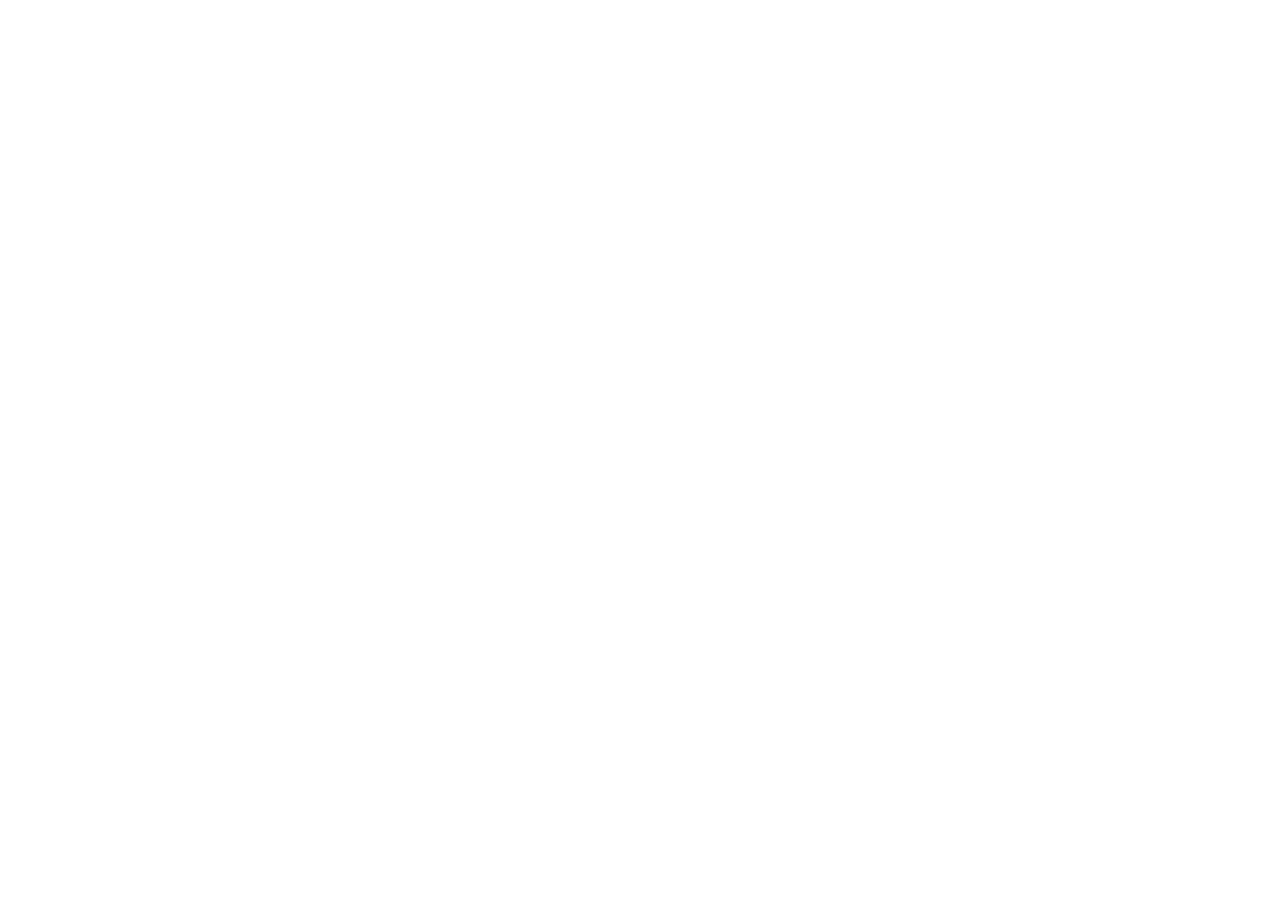
==== index.html @ 58761c64 "1 ( basic code )" ====
<!DOCTYPE html>
<html lang="en">
    <head>
        <meta charset="UTF-8">
        <meta http-equiv="X-UA-Compatible" content="IE=edge">
        <meta name="viewport" content="width=device-width, initial-scale=1.0">
        <title>Bolile Ereditate</title>
        <link rel="stylesheet" href="./assets/styles/style.css">
        <script src="./assets/scripts/script.js" defer></script>
    </head>
    <body>
        <header>

        </header>
        <main>

        </main>
        <footer>
            
        </footer>
    </body>
</html>
---- assets/styles/style.css ----
@import url("https://fonts.googleapis.com/css2?family=Poppins:wght@400;700&display=swap");
*, *::before, *::after {
  margin: 0;
  padding: 0;
  -webkit-box-sizing: inherit;
          box-sizing: inherit;
}

body {
  font-family: 'Poppins', sans-serif;
  font-size: 100%;
  -webkit-box-sizing: border-box;
          box-sizing: border-box;
  overflow-x: hidden;
}

.display-flex {
  display: -webkit-box !important;
  display: -ms-flexbox !important;
  display: flex !important;
}

.display-none {
  display: none !important;
}

.display-block {
  display: block !important;
}
/*# sourceMappingURL=style.css.map */
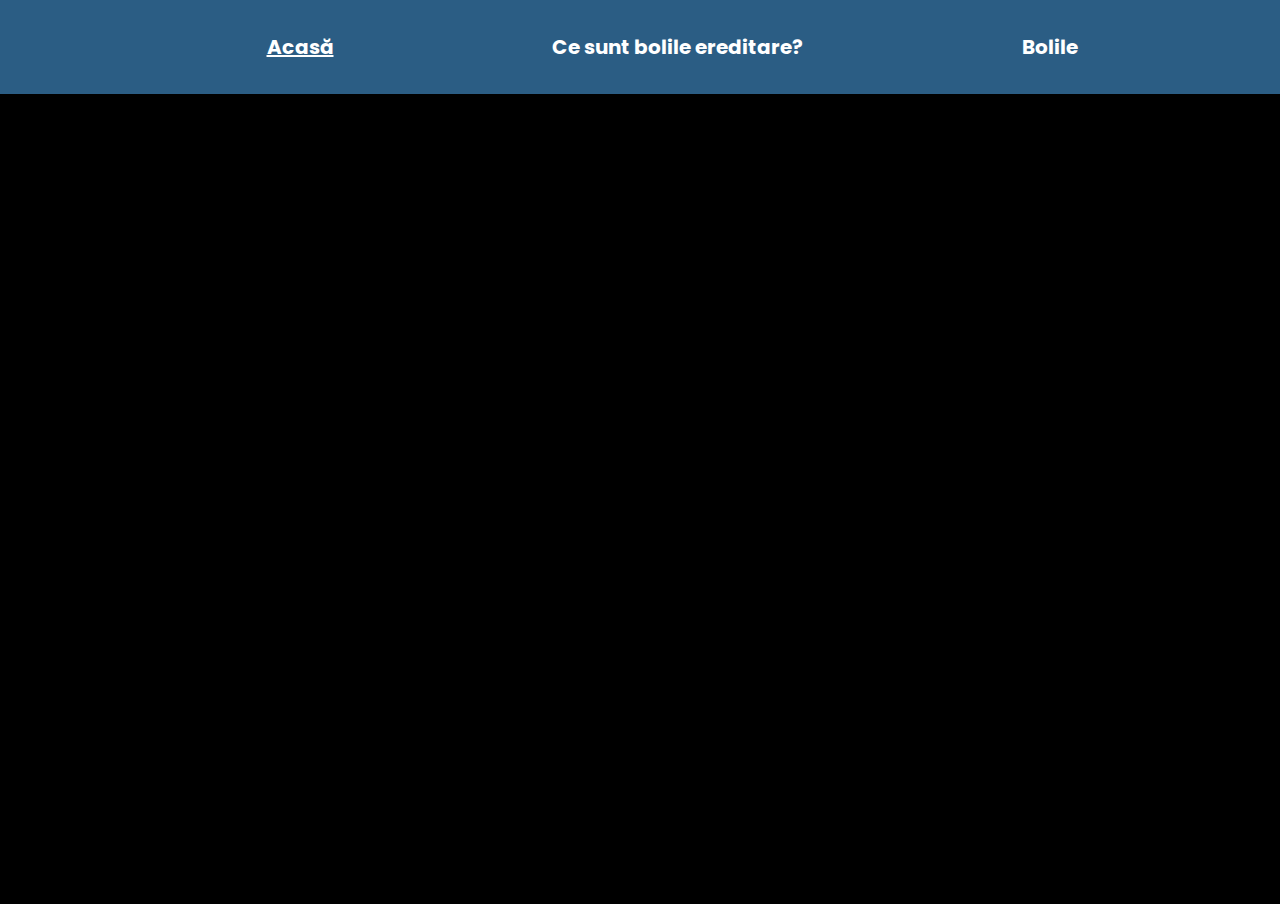
==== commit d45cafb6: "3 ( file reorganization )" ====
--- a/index.html
+++ b/index.html
@@ -4,16 +4,47 @@
         <meta charset="UTF-8">
         <meta http-equiv="X-UA-Compatible" content="IE=edge">
         <meta name="viewport" content="width=device-width, initial-scale=1.0">
-        <title>Bolile Ereditate</title>
-        <link rel="stylesheet" href="./assets/styles/style.css">
+        <title>Bolile Ereditare</title>
+        <link rel="apple-touch-icon" sizes="180x180" href="/apple-touch-icon.png">
+        <link rel="icon" type="image/png" sizes="32x32" href="/favicon-32x32.png">
+        <link rel="icon" type="image/png" sizes="16x16" href="/favicon-16x16.png">
+        <link rel="manifest" href="/site.webmanifest">
+        <link rel="stylesheet" href="./assets/styles/CSS/style.css">
+        <link rel="stylesheet" href="./assets/styles/CSS/index.css">
         <script src="./assets/scripts/script.js" defer></script>
+        <script src="./assets/scripts/index.js" defer></script>
     </head>
     <body>
         <header>
-
+            <nav id="header-nav">
+                <ul id="header-ul">
+                    <li>
+                        <a href="#" id="active-link">
+                            Acasă
+                        </a>
+                    </li>
+                    <li>
+                        <a href="cesunt.html">
+                            Ce sunt bolile ereditare?
+                        </a>
+                    </li>
+                    <li>
+                        <a href="bolile.html">
+                            Bolile
+                        </a>
+                    </li>
+                </ul>
+                <div class="burger-menu">
+                    <span class="burger-line"></span>
+                    <span class="burger-line"></span>
+                    <span class="burger-line"></span>
+                </div>
+            </nav>
         </header>
         <main>
-
+            <section id="video-section">
+                <video  id="my-video" src="./assets/images/Heart-beat.mp4" autoplay muted loop></video>
+            </section>
         </main>
         <footer>
             
--- a/assets/styles/CSS/style.css
+++ b/assets/styles/CSS/style.css
@@ -0,0 +1,161 @@
+@import url("https://fonts.googleapis.com/css2?family=Poppins:wght@400;700&display=swap");
+.display-flex {
+  display: -webkit-box !important;
+  display: -ms-flexbox !important;
+  display: flex !important;
+}
+
+.display-none {
+  display: none !important;
+}
+
+.display-block {
+  display: block !important;
+}
+
+.burger-change .burger-line:first-of-type {
+  -webkit-transform: rotate(45deg) translateY(0.5rem);
+          transform: rotate(45deg) translateY(0.5rem);
+}
+
+.burger-change .burger-line:nth-of-type(2) {
+  -webkit-transform: rotate(-45deg) translateY(-0.5rem);
+          transform: rotate(-45deg) translateY(-0.5rem);
+}
+
+.burger-change .burger-line:last-of-type {
+  display: none;
+}
+
+.translateX-0 {
+  -webkit-transform: translateX(0) !important;
+          transform: translateX(0) !important;
+}
+
+*, *::before, *::after {
+  margin: 0;
+  padding: 0;
+  -webkit-box-sizing: inherit;
+          box-sizing: inherit;
+  -webkit-tap-highlight-color: transparent;
+}
+
+body {
+  font-family: 'Poppins', sans-serif;
+  font-size: 100%;
+  -webkit-box-sizing: border-box;
+          box-sizing: border-box;
+  overflow-x: hidden;
+}
+
+#header-nav {
+  display: -webkit-box;
+  display: -ms-flexbox;
+  display: flex;
+  -webkit-box-pack: end;
+      -ms-flex-pack: end;
+          justify-content: flex-end;
+  padding: 2rem;
+  background: #2B5D84;
+}
+
+#header-nav #header-ul {
+  position: absolute;
+  display: none;
+  -webkit-box-orient: vertical;
+  -webkit-box-direction: normal;
+      -ms-flex-direction: column;
+          flex-direction: column;
+  -webkit-box-pack: center;
+      -ms-flex-pack: center;
+          justify-content: center;
+  gap: 4rem;
+  width: 100%;
+  height: 100vh;
+  margin: -2rem;
+  padding: 3rem 5rem;
+  list-style: none;
+  background: #3878aa;
+  -webkit-transform: translateX(100%);
+          transform: translateX(100%);
+  -webkit-transition: all 200ms ease-out;
+  transition: all 200ms ease-out;
+}
+
+#header-nav #header-ul li a {
+  font-weight: 700;
+  font-size: 2rem;
+  text-decoration: none;
+  color: #fff;
+  -webkit-transition: color 200ms linear;
+  transition: color 200ms linear;
+}
+
+#header-nav #header-ul li a:hover {
+  text-decoration: underline;
+  color: #b3b3b3;
+}
+
+#header-nav #header-ul li #active-link {
+  text-decoration: underline;
+}
+
+#header-nav .burger-menu {
+  display: -webkit-box;
+  display: -ms-flexbox;
+  display: flex;
+  -webkit-box-orient: vertical;
+  -webkit-box-direction: normal;
+      -ms-flex-direction: column;
+          flex-direction: column;
+  gap: .5rem;
+  width: 2rem;
+  z-index: 999;
+  cursor: pointer;
+}
+
+#header-nav .burger-menu .burger-line {
+  widows: 100%;
+  height: .2rem;
+  background: #fff;
+  -webkit-transition: all 200ms linear;
+  transition: all 200ms linear;
+}
+
+@media screen and (min-width: 800px) {
+  body #header-nav #header-ul {
+    display: -webkit-box;
+    display: -ms-flexbox;
+    display: flex;
+    position: relative;
+    -webkit-transform: translateX(0);
+            transform: translateX(0);
+    -webkit-box-orient: horizontal;
+    -webkit-box-direction: normal;
+        -ms-flex-direction: row;
+            flex-direction: row;
+    -webkit-box-pack: space-evenly;
+        -ms-flex-pack: space-evenly;
+            justify-content: space-evenly;
+    width: 100%;
+    height: auto;
+    margin: -2rem;
+    padding: 2rem 3rem;
+    background: #2B5D84;
+  }
+  body #header-nav #header-ul li a {
+    font-weight: 700;
+    font-size: 1.25rem;
+    text-decoration: none;
+    color: #fff;
+    -webkit-transition: color 200ms linear;
+    transition: color 200ms linear;
+  }
+  body #header-nav .burger-menu {
+    display: none;
+  }
+  body main #video-section {
+    eight: calc( 100vh - 5.875rem);
+  }
+}
+/*# sourceMappingURL=style.css.map */--- a/assets/styles/CSS/index.css
+++ b/assets/styles/CSS/index.css
@@ -0,0 +1,12 @@
+main #video-section {
+  width: 100%;
+  height: calc( 100vh - 5.5975rem);
+  background: #000;
+}
+
+main #video-section video {
+  width: 100vw;
+  height: 100%;
+  display: block;
+}
+/*# sourceMappingURL=index.css.map */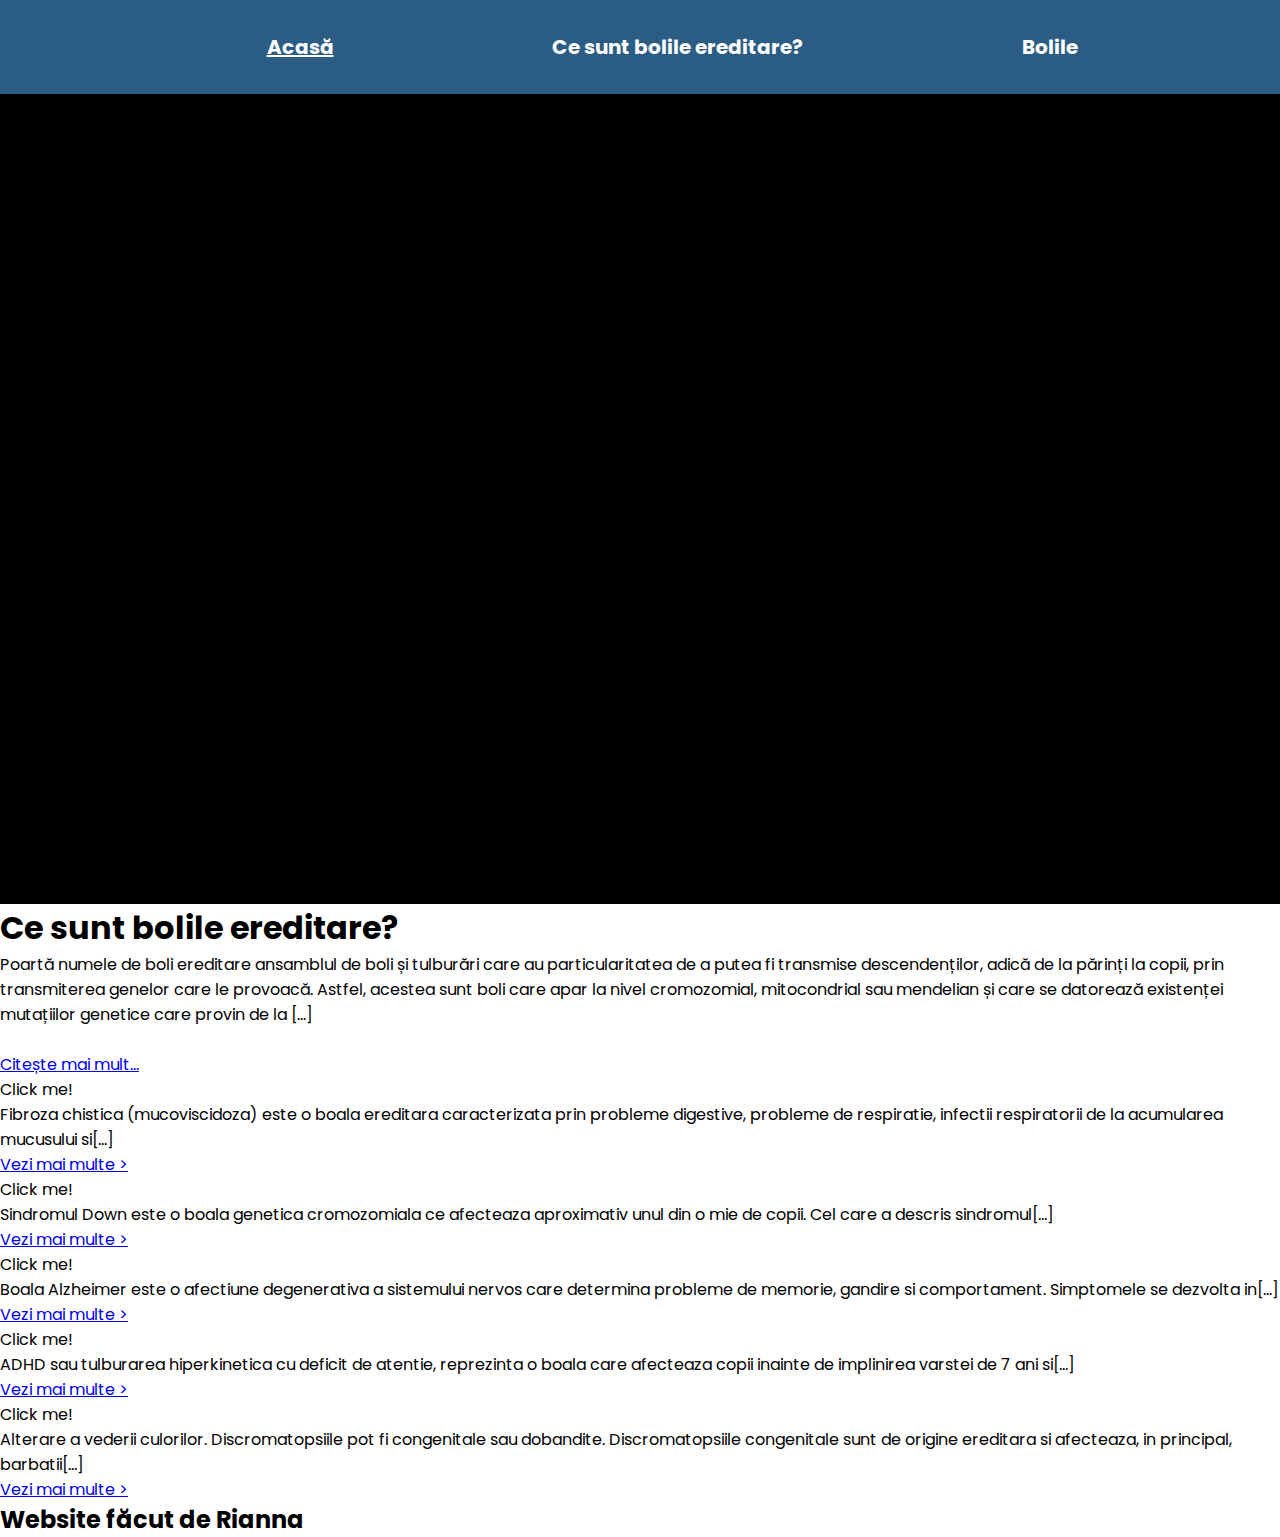
==== commit 79d1f76a: "8 ( content for pages added )" ====
--- a/index.html
+++ b/index.html
@@ -5,14 +5,11 @@
         <meta http-equiv="X-UA-Compatible" content="IE=edge">
         <meta name="viewport" content="width=device-width, initial-scale=1.0">
         <title>Bolile Ereditare</title>
-        <link rel="apple-touch-icon" sizes="180x180" href="/apple-touch-icon.png">
-        <link rel="icon" type="image/png" sizes="32x32" href="/favicon-32x32.png">
-        <link rel="icon" type="image/png" sizes="16x16" href="/favicon-16x16.png">
-        <link rel="manifest" href="/site.webmanifest">
         <link rel="stylesheet" href="./assets/styles/CSS/style.css">
         <link rel="stylesheet" href="./assets/styles/CSS/index.css">
         <script src="./assets/scripts/script.js" defer></script>
         <script src="./assets/scripts/index.js" defer></script>
+        <link rel="icon" href="/assets/images/favicon.png">
     </head>
     <body>
         <header>
@@ -45,9 +42,123 @@
             <section id="video-section">
                 <video  id="my-video" src="./assets/images/Heart-beat.mp4" autoplay muted loop></video>
             </section>
+            <section id="cesunt-section">
+                <h1 id="title">
+                    <span class="word">
+                        Ce
+                    </span>
+                    <span class="word">
+                        sunt 
+                    </span>
+                    <span class="word">
+                        bolile
+                    </span>
+                    <span class="word">
+                        ereditare?
+                    </span>
+                </h1>
+                <p>
+                    Poartă numele de boli ereditare ansamblul de boli și tulburări care au particularitatea de a putea fi transmise descendenților, adică de la părinți la copii, prin transmiterea genelor care le provoacă. Astfel, acestea sunt boli care apar la nivel cromozomial, mitocondrial sau mendelian și care se datorează existenței mutațiilor genetice care provin de la [...]
+                    <br>
+                    <br>
+                    <a href="./cesunt.html">Citește mai mult...</a>
+                </p>
+            </section>
+            <section id="hover-images-section">
+                <div class="image-text__container">
+                    <div class="image-cover">
+
+                    </div>
+                    <div class="click-cover">
+                        <p>
+                            Click me!
+                        </p>
+                    </div>
+                    <div class="text-container">
+                        <p>
+                            Fibroza chistica (mucoviscidoza) este o boala ereditara caracterizata prin probleme digestive, probleme de respiratie, infectii respiratorii de la acumularea mucusului si[...]
+                        </p>
+                        <a class="cta-button" href="bolile.html">
+                            Vezi mai multe <span class="cta-button__arrow"> > </span>
+                        </a>
+                    </div>
+                </div>
+                <div class="image-text__container">
+                    <div class="image-cover">
+
+                    </div>
+                    <div class="click-cover">
+                        <p>
+                            Click me!
+                        </p>
+                    </div>
+                    <div class="text-container">
+                        <p>
+                            Sindromul Down este o boala genetica cromozomiala ce afecteaza aproximativ unul din o mie de copii. Cel care a descris sindromul[...]
+                        </p>
+                        <a class="cta-button" href="bolile.html">
+                            Vezi mai multe <span class="cta-button__arrow"> > </span>
+                        </a>
+                    </div>
+                </div>
+                <div class="image-text__container">
+                    <div class="image-cover">
+
+                    </div>
+                    <div class="click-cover">
+                        <p>
+                            Click me!
+                        </p>
+                    </div>
+                    <div class="text-container">
+                        <p>
+                            Boala Alzheimer este o afectiune degenerativa a sistemului nervos care determina probleme de memorie, gandire si comportament. Simptomele se dezvolta in[...]
+                        </p>
+                        <a class="cta-button" href="bolile.html">
+                            Vezi mai multe <span class="cta-button__arrow"> > </span>
+                        </a>
+                    </div>
+                </div>
+                <div class="image-text__container">
+                    <div class="image-cover">
+
+                    </div>
+                    <div class="click-cover">
+                        <p>
+                            Click me!
+                        </p>
+                    </div>
+                    <div class="text-container">
+                        <p>
+                            ADHD sau tulburarea hiperkinetica cu deficit de atentie, reprezinta o boala care afecteaza copii inainte de implinirea varstei de 7 ani si[...]
+                        </p>
+                        <a class="cta-button" href="bolile.html">
+                            Vezi mai multe <span class="cta-button__arrow"> > </span>
+                        </a>
+                    </div>
+                </div>
+                <div class="image-text__container">
+                    <div class="image-cover">
+
+                    </div>
+                    <div class="click-cover">
+                        <p>
+                            Click me!
+                        </p>
+                    </div>
+                    <div class="text-container">
+                        <p>
+                            Alterare a vederii culorilor. Discromatopsiile pot fi congenitale sau dobandite. Discromatopsiile congenitale sunt de origine ereditara si afecteaza, in principal, barbatii[...]
+                        </p>
+                        <a class="cta-button" href="bolile.html">
+                            Vezi mai multe <span class="cta-button__arrow"> > </span>
+                        </a>
+                    </div>
+                </div>
+            </section>
         </main>
         <footer>
-            
+            <h2>Website făcut de <span class="h2span">Rianna</span></h2>
         </footer>
     </body>
 </html>--- a/assets/styles/CSS/style.css
+++ b/assets/styles/CSS/style.css
@@ -1,4 +1,20 @@
 @import url("https://fonts.googleapis.com/css2?family=Poppins:wght@400;700&display=swap");
+*, *::before, *::after {
+  margin: 0;
+  padding: 0;
+  -webkit-box-sizing: inherit;
+          box-sizing: inherit;
+  -webkit-tap-highlight-color: transparent;
+}
+
+body {
+  font-family: 'Poppins', sans-serif;
+  font-size: 100%;
+  -webkit-box-sizing: border-box;
+          box-sizing: border-box;
+  overflow-x: hidden;
+}
+
 .display-flex {
   display: -webkit-box !important;
   display: -ms-flexbox !important;
@@ -27,27 +43,6 @@
   display: none;
 }
 
-.translateX-0 {
-  -webkit-transform: translateX(0) !important;
-          transform: translateX(0) !important;
-}
-
-*, *::before, *::after {
-  margin: 0;
-  padding: 0;
-  -webkit-box-sizing: inherit;
-          box-sizing: inherit;
-  -webkit-tap-highlight-color: transparent;
-}
-
-body {
-  font-family: 'Poppins', sans-serif;
-  font-size: 100%;
-  -webkit-box-sizing: border-box;
-          box-sizing: border-box;
-  overflow-x: hidden;
-}
-
 #header-nav {
   display: -webkit-box;
   display: -ms-flexbox;
@@ -71,15 +66,15 @@
           justify-content: center;
   gap: 4rem;
   width: 100%;
+  max-width: 100%;
   height: 100vh;
   margin: -2rem;
   padding: 3rem 5rem;
   list-style: none;
   background: #3878aa;
-  -webkit-transform: translateX(100%);
-          transform: translateX(100%);
   -webkit-transition: all 200ms ease-out;
   transition: all 200ms ease-out;
+  z-index: 10000;
 }
 
 #header-nav #header-ul li a {
@@ -110,7 +105,7 @@
           flex-direction: column;
   gap: .5rem;
   width: 2rem;
-  z-index: 999;
+  z-index: 10001;
   cursor: pointer;
 }
 
@@ -154,8 +149,5 @@
   body #header-nav .burger-menu {
     display: none;
   }
-  body main #video-section {
-    eight: calc( 100vh - 5.875rem);
-  }
 }
 /*# sourceMappingURL=style.css.map */--- a/assets/styles/CSS/index.css
+++ b/assets/styles/CSS/index.css
@@ -9,4 +9,10 @@
   height: 100%;
   display: block;
 }
+
+@media screen and (min-width: 800px) {
+  body main #video-section {
+    eight: calc( 100vh - 5.875rem);
+  }
+}
 /*# sourceMappingURL=index.css.map */